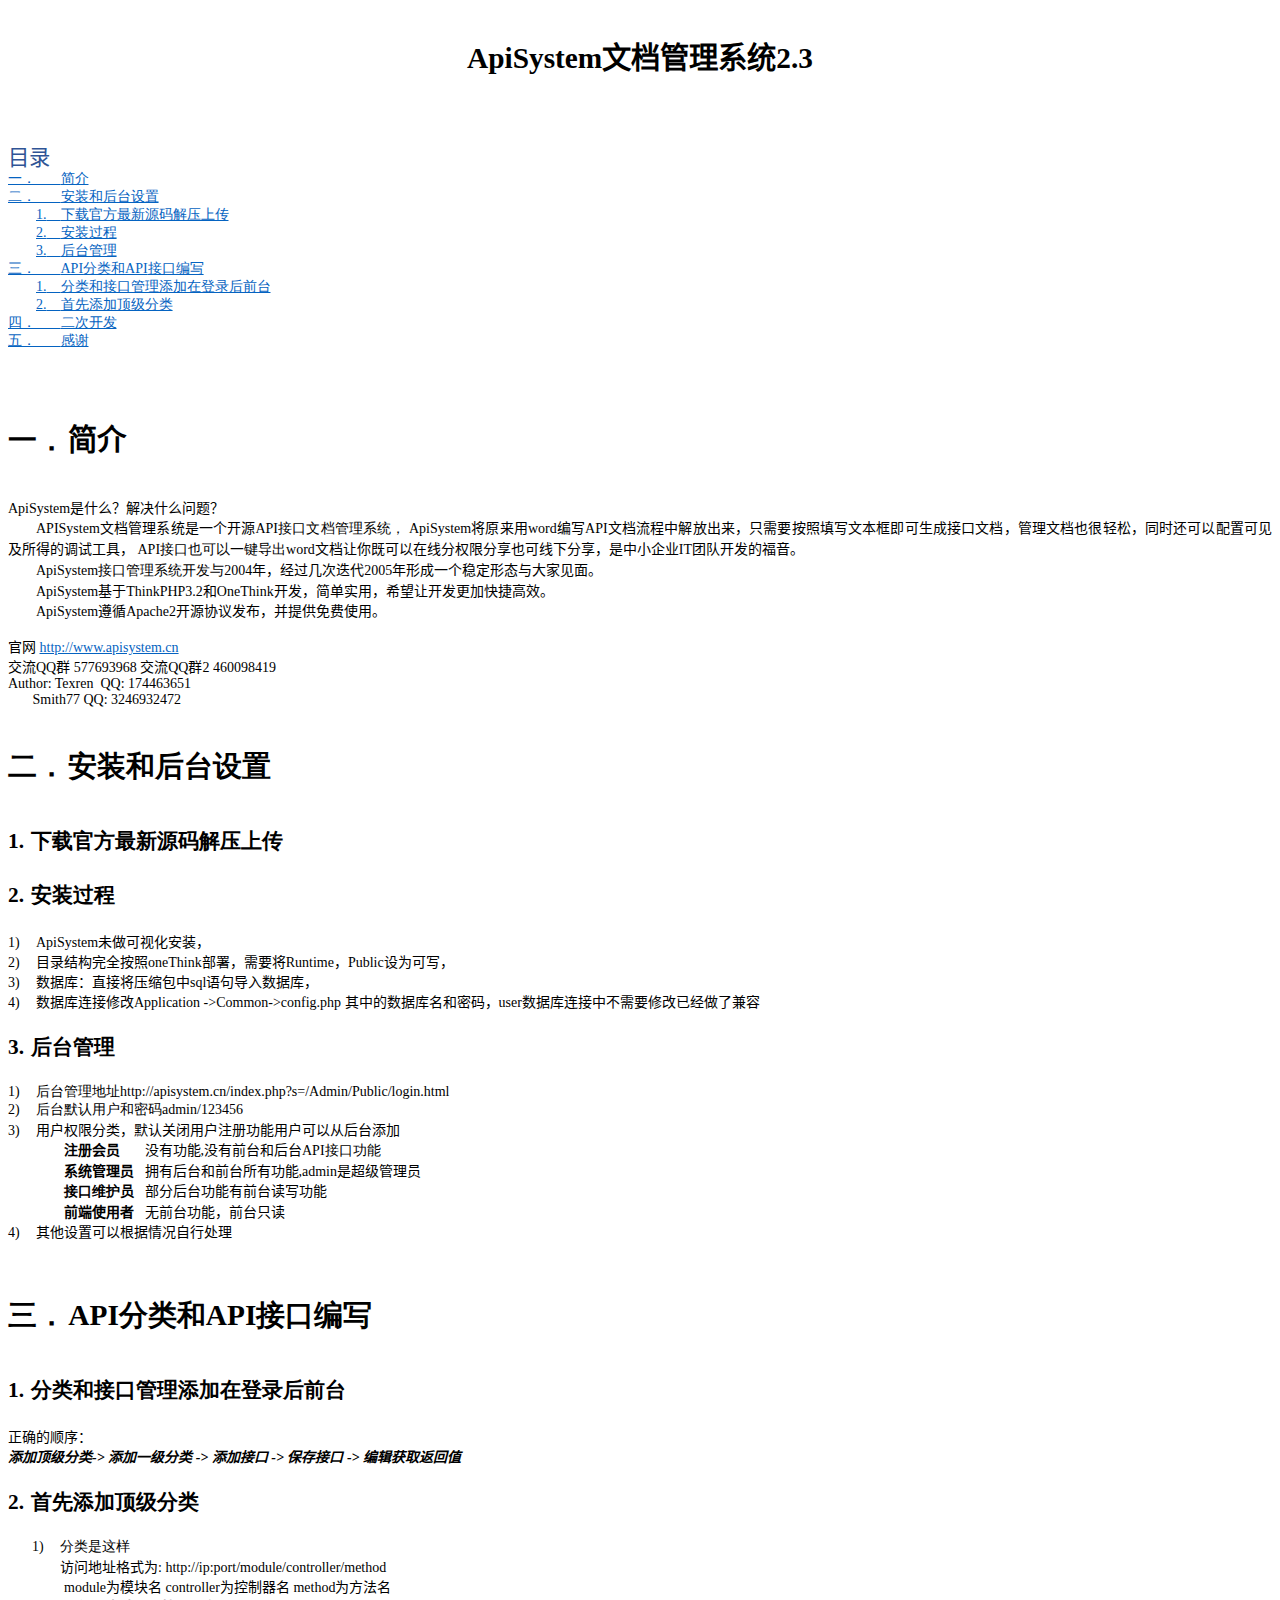
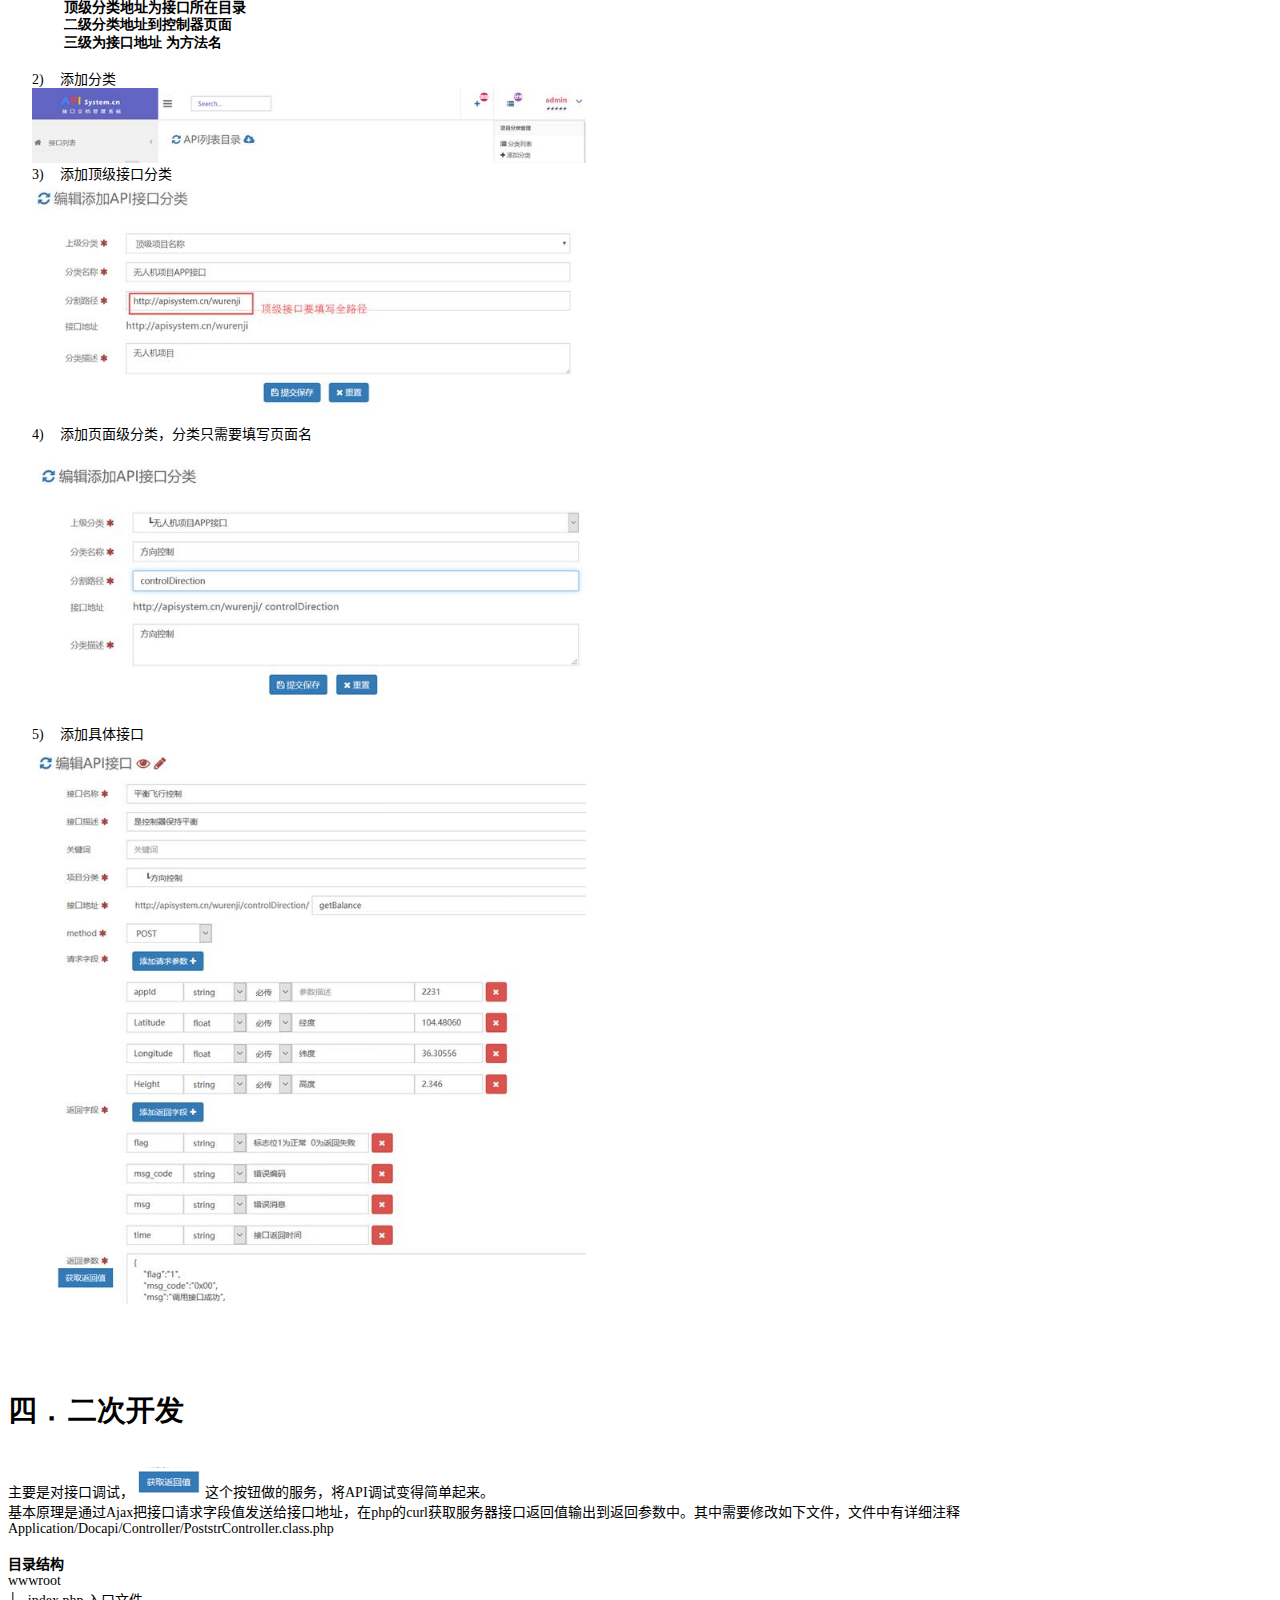
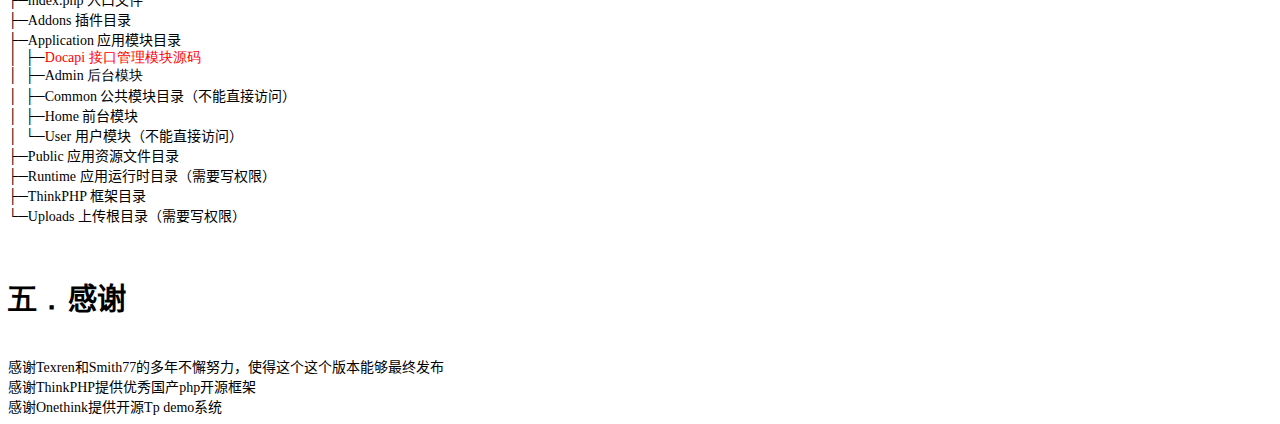
==== README/安装帮助说明.html @ 96438ad5 "modify readme" ====
<html>

<head>
<meta http-equiv=Content-Type content="text/html; charset=utf-8">
<meta name=Generator content="Microsoft Word 15 (filtered)">
<title>Apisystem帮助说明文档</title>
<style>
<!--
 /* Font Definitions */
 @font-face
	{font-family:Wingdings;
	panose-1:5 0 0 0 0 0 0 0 0 0;}
@font-face
	{font-family:"Cambria Math";
	panose-1:2 4 5 3 5 4 6 3 2 4;}
@font-face
	{font-family:等线;
	panose-1:2 1 6 0 3 1 1 1 1 1;}
@font-face
	{font-family:"等线 Light";
	panose-1:2 1 6 0 3 1 1 1 1 1;}
@font-face
	{font-family:"\@等线";
	panose-1:2 1 6 0 3 1 1 1 1 1;}
@font-face
	{font-family:"\@等线 Light";}
 /* Style Definitions */
 p.MsoNormal, li.MsoNormal, div.MsoNormal
	{margin:0cm;
	margin-bottom:.0001pt;
	text-align:justify;
	text-justify:inter-ideograph;
	font-size:10.5pt;
	font-family:等线;}
h1
	{mso-style-link:"标题 1 字符";
	margin-top:17.0pt;
	margin-right:0cm;
	margin-bottom:16.5pt;
	margin-left:0cm;
	text-align:justify;
	text-justify:inter-ideograph;
	line-height:240%;
	page-break-after:avoid;
	font-size:22.0pt;
	font-family:等线;}
h2
	{mso-style-link:"标题 2 字符";
	margin-top:13.0pt;
	margin-right:0cm;
	margin-bottom:13.0pt;
	margin-left:0cm;
	text-align:justify;
	text-justify:inter-ideograph;
	line-height:173%;
	page-break-after:avoid;
	font-size:16.0pt;
	font-family:"等线 Light";}
p.MsoToc1, li.MsoToc1, div.MsoToc1
	{margin:0cm;
	margin-bottom:.0001pt;
	text-align:justify;
	text-justify:inter-ideograph;
	font-size:10.5pt;
	font-family:等线;}
p.MsoToc2, li.MsoToc2, div.MsoToc2
	{margin-top:0cm;
	margin-right:0cm;
	margin-bottom:0cm;
	margin-left:21.0pt;
	margin-bottom:.0001pt;
	text-align:justify;
	text-justify:inter-ideograph;
	font-size:10.5pt;
	font-family:等线;}
p.MsoHeader, li.MsoHeader, div.MsoHeader
	{mso-style-link:"页眉 字符";
	margin:0cm;
	margin-bottom:.0001pt;
	text-align:center;
	layout-grid-mode:char;
	border:none;
	padding:0cm;
	font-size:9.0pt;
	font-family:等线;}
p.MsoFooter, li.MsoFooter, div.MsoFooter
	{mso-style-link:"页脚 字符";
	margin:0cm;
	margin-bottom:.0001pt;
	layout-grid-mode:char;
	font-size:9.0pt;
	font-family:等线;}
a:link, span.MsoHyperlink
	{color:#0563C1;
	text-decoration:underline;}
a:visited, span.MsoHyperlinkFollowed
	{color:#954F72;
	text-decoration:underline;}
p.MsoListParagraph, li.MsoListParagraph, div.MsoListParagraph
	{margin:0cm;
	margin-bottom:.0001pt;
	text-align:justify;
	text-justify:inter-ideograph;
	text-indent:21.0pt;
	font-size:10.5pt;
	font-family:等线;}
p.MsoTocHeading, li.MsoTocHeading, div.MsoTocHeading
	{margin-top:12.0pt;
	margin-right:0cm;
	margin-bottom:0cm;
	margin-left:0cm;
	margin-bottom:.0001pt;
	line-height:107%;
	page-break-after:avoid;
	font-size:16.0pt;
	font-family:"等线 Light";
	color:#2F5496;}
span.a
	{mso-style-name:"页眉 字符";
	mso-style-link:页眉;}
span.a0
	{mso-style-name:"页脚 字符";
	mso-style-link:页脚;}
span.1
	{mso-style-name:"标题 1 字符";
	mso-style-link:"标题 1";
	font-weight:bold;}
span.2
	{mso-style-name:"标题 2 字符";
	mso-style-link:"标题 2";
	font-family:"等线 Light";
	font-weight:bold;}
.MsoChpDefault
	{font-family:等线;}
 /* Page Definitions */
 @page WordSection1
	{size:595.3pt 841.9pt;
	margin:72.0pt 90.0pt 72.0pt 90.0pt;
	layout-grid:15.6pt;}
div.WordSection1
	{page:WordSection1;}
 /* List Definitions */
 ol
	{margin-bottom:0cm;}
ul
	{margin-bottom:0cm;}
-->
</style>

</head>

<body lang=ZH-CN link="#0563C1" vlink="#954F72" style='text-justify-trim:punctuation'>

<div class=WordSection1 style='layout-grid:15.6pt'>

<h1 align=center style='text-align:center'><span lang=EN-US>ApiSystem</span>文档管理系统<span
lang=EN-US>2.3</span></h1>

<p class=MsoNormal><span lang=EN-US>&nbsp;</span></p>

<p class=MsoTocHeading>目录</p>

<p class=MsoToc1><span lang=EN-US><a href="#_Toc476906087"><span lang=EN-US><span
lang=EN-US>一．</span></span><span style='color:windowtext;text-decoration:none'>&nbsp;&nbsp;&nbsp;&nbsp;&nbsp;&nbsp; </span><span
lang=EN-US><span lang=EN-US>简介</span></span><span style='color:windowtext;
display:none;text-decoration:none'>... </span><span
style='color:windowtext;display:none;text-decoration:none'>1</span></a></span></p>

<p class=MsoToc1><span lang=EN-US><a href="#_Toc476906088"><span lang=EN-US><span
lang=EN-US>二．</span></span><span style='color:windowtext;text-decoration:none'>&nbsp;&nbsp;&nbsp;&nbsp;&nbsp;&nbsp; </span><span
lang=EN-US><span lang=EN-US>安装和后台设置</span></span><span style='color:windowtext;
display:none;text-decoration:none'>... </span><span
style='color:windowtext;display:none;text-decoration:none'>2</span></a></span></p>

<p class=MsoToc2><span lang=EN-US><a href="#_Toc476906089">1.<span
style='color:windowtext;text-decoration:none'>&nbsp;&nbsp;&nbsp; </span><span
lang=EN-US><span lang=EN-US>下载官方最新源码解压上传</span></span><span style='color:windowtext;
display:none;text-decoration:none'>... </span><span
style='color:windowtext;display:none;text-decoration:none'>2</span></a></span></p>

<p class=MsoToc2><span lang=EN-US><a href="#_Toc476906090">2.<span
style='color:windowtext;text-decoration:none'>&nbsp;&nbsp;&nbsp; </span><span
lang=EN-US><span lang=EN-US>安装过程</span></span><span style='color:windowtext;
display:none;text-decoration:none'>... </span><span
style='color:windowtext;display:none;text-decoration:none'>2</span></a></span></p>

<p class=MsoToc2><span lang=EN-US><a href="#_Toc476906091">3.<span
style='color:windowtext;text-decoration:none'>&nbsp;&nbsp;&nbsp; </span><span
lang=EN-US><span lang=EN-US>后台管理</span></span><span style='color:windowtext;
display:none;text-decoration:none'>... </span><span
style='color:windowtext;display:none;text-decoration:none'>2</span></a></span></p>

<p class=MsoToc1><span lang=EN-US><a href="#_Toc476906092"><span lang=EN-US><span
lang=EN-US>三．</span></span><span style='color:windowtext;text-decoration:none'>&nbsp;&nbsp;&nbsp;&nbsp;&nbsp;&nbsp; </span>API<span
lang=EN-US><span lang=EN-US>分类和API</span></span><span lang=EN-US><span
lang=EN-US>接口编写</span></span><span style='color:windowtext;display:none;
text-decoration:none'>... </span><span
style='color:windowtext;display:none;text-decoration:none'>2</span></a></span></p>

<p class=MsoToc2><span lang=EN-US><a href="#_Toc476906093">1.<span
style='color:windowtext;text-decoration:none'>&nbsp;&nbsp;&nbsp; </span><span
lang=EN-US><span lang=EN-US>分类和接口管理添加在登录后前台</span></span><span
style='color:windowtext;display:none;text-decoration:none'>... </span><span
style='color:windowtext;display:none;text-decoration:none'>2</span></a></span></p>

<p class=MsoToc2><span lang=EN-US><a href="#_Toc476906094">2.<span
style='color:windowtext;text-decoration:none'>&nbsp;&nbsp;&nbsp; </span><span
lang=EN-US><span lang=EN-US>首先添加顶级分类</span></span><span style='color:windowtext;
display:none;text-decoration:none'>... </span><span
style='color:windowtext;display:none;text-decoration:none'>2</span></a></span></p>

<p class=MsoToc1><span lang=EN-US><a href="#_Toc476906095"><span lang=EN-US><span
lang=EN-US>四．</span></span><span style='color:windowtext;text-decoration:none'>&nbsp;&nbsp;&nbsp;&nbsp;&nbsp;&nbsp; </span><span
lang=EN-US><span lang=EN-US>二次开发</span></span><span style='color:windowtext;
display:none;text-decoration:none'>... </span><span
style='color:windowtext;display:none;text-decoration:none'>4</span></a></span></p>

<p class=MsoToc1><span lang=EN-US><a href="#_Toc476906096"><span lang=EN-US><span
lang=EN-US>五．</span></span><span style='color:windowtext;text-decoration:none'>&nbsp;&nbsp;&nbsp;&nbsp;&nbsp;&nbsp; </span><span
lang=EN-US><span lang=EN-US>感谢</span></span><span style='color:windowtext;
display:none;text-decoration:none'>... </span><span
style='color:windowtext;display:none;text-decoration:none'>5</span></a></span></p>

<p class=MsoNormal><span lang=EN-US>&nbsp;</span></p>

<p class=MsoNormal><span lang=EN-US>&nbsp;</span></p>

<h1 style='margin-left:44.4pt;text-indent:-44.4pt'><a name="_Toc476906087"><span
lang=EN-US>一．<span style='font:7.0pt "Times New Roman"'> </span></span>简介</a></h1>

<p class=MsoNormal><span lang=EN-US>ApiSystem</span>是什么？解决什么问题？</p>

<p class=MsoNormal style='text-indent:21.0pt'><span lang=EN-US>APISystem</span>文档管理系统是一个开源<span
lang=EN-US>API</span>接口文档管理系统，<span lang=EN-US> ApiSystem</span>将原来用<span
lang=EN-US>word</span>编写<span lang=EN-US>API</span>文档流程中解放出来，只需要按照填写文本框即可生成接口文档，管理文档也很轻松，同时还可以配置可见及所得的调试工具，
<span lang=EN-US>API</span>接口也可以一键导出<span lang=EN-US>word</span>文档让你既可以在线分权限分享也可线下分享，是中小企业<span
lang=EN-US>IT</span>团队开发的福音。</p>

<p class=MsoNormal style='text-indent:21.0pt'><span lang=EN-US>ApiSystem</span>接口管理系统开发与<span
lang=EN-US>2004</span>年，经过几次迭代<span lang=EN-US>2005</span>年形成一个稳定形态与大家见面。 </p>

<p class=MsoNormal style='text-indent:21.0pt'><span lang=EN-US>ApiSystem</span>基于<span
lang=EN-US>ThinkPHP3.2</span>和<span lang=EN-US>OneThink</span>开发，简单实用，希望让开发更加快捷高效。</p>

<p class=MsoNormal style='text-indent:21.0pt'><span lang=EN-US>ApiSystem</span>遵循<span
lang=EN-US>Apache2</span>开源协议发布，并提供免费使用。</p>

<p class=MsoNormal><span lang=EN-US>&nbsp;</span></p>

<p class=MsoNormal>官网 <span lang=EN-US><a href="http://www.apisystem.cn">http://www.apisystem.cn</a></span></p>

<p class=MsoNormal>交流<span lang=EN-US>QQ</span>群<span lang=EN-US> 577693968 </span>交流<span
lang=EN-US>QQ</span>群<span lang=EN-US>2 460098419</span></p>

<p class=MsoNormal><span lang=EN-US>Author: Texren&nbsp; QQ: 174463651</span></p>

<p class=MsoNormal><span lang=EN-US>&nbsp;&nbsp;&nbsp;&nbsp;&nbsp;&nbsp; Smith77
QQ: 3246932472</span></p>

<h1 style='margin-left:44.4pt;text-indent:-44.4pt'><a name="_Toc476906088"><span
lang=EN-US>二．<span style='font:7.0pt "Times New Roman"'> </span></span>安装和后台设置</a></h1>

<h2 style='margin-left:18.0pt;text-indent:-18.0pt'><a name="_Toc476906089"><span
lang=EN-US>1.<span style='font:7.0pt "Times New Roman"'>&nbsp;&nbsp; </span></span>下载官方最新源码解压上传</a></h2>

<h2 style='margin-left:18.0pt;text-indent:-18.0pt'><a name="_Toc476906090"><span
lang=EN-US>2.<span style='font:7.0pt "Times New Roman"'>&nbsp;&nbsp; </span></span>安装过程</a></h2>

<p class=MsoListParagraph style='margin-left:21.0pt;text-indent:-21.0pt'><span
lang=EN-US>1)<span style='font:7.0pt "Times New Roman"'>&nbsp;&nbsp;&nbsp;&nbsp;&nbsp;&nbsp;
</span></span><span lang=EN-US>ApiSystem</span>未做可视化安装，</p>

<p class=MsoListParagraph style='margin-left:21.0pt;text-indent:-21.0pt'><span
lang=EN-US>2)<span style='font:7.0pt "Times New Roman"'>&nbsp;&nbsp;&nbsp;&nbsp;&nbsp;&nbsp;
</span></span>目录结构完全按照<span lang=EN-US>oneThink</span>部署，需要将<span lang=EN-US>Runtime</span>，<span
lang=EN-US>Public</span>设为可写，</p>

<p class=MsoListParagraph style='margin-left:21.0pt;text-indent:-21.0pt'><span
lang=EN-US>3)<span style='font:7.0pt "Times New Roman"'>&nbsp;&nbsp;&nbsp;&nbsp;&nbsp;&nbsp;
</span></span>数据库：直接将压缩包中<span lang=EN-US>sql</span>语句导入数据库，</p>

<p class=MsoListParagraph style='margin-left:21.0pt;text-indent:-21.0pt'><span
lang=EN-US>4)<span style='font:7.0pt "Times New Roman"'>&nbsp;&nbsp;&nbsp;&nbsp;&nbsp;&nbsp;
</span></span>数据库连接修改<span lang=EN-US>Application -&gt;Common-&gt;config.php </span>其中的数据库名和密码，<span
lang=EN-US>user</span>数据库连接中不需要修改已经做了兼容</p>

<h2 style='margin-left:18.0pt;text-indent:-18.0pt'><a name="_Toc476906091"><span
lang=EN-US>3.<span style='font:7.0pt "Times New Roman"'>&nbsp;&nbsp; </span></span>后台管理</a></h2>

<p class=MsoListParagraph style='margin-left:21.0pt;text-indent:-21.0pt'><span
lang=EN-US>1)<span style='font:7.0pt "Times New Roman"'>&nbsp;&nbsp;&nbsp;&nbsp;&nbsp;&nbsp;
</span></span>后台管理地址<span lang=EN-US>http://apisystem.cn/index.php?s=/Admin/Public/login.html</span></p>

<p class=MsoListParagraph style='margin-left:21.0pt;text-indent:-21.0pt'><span
lang=EN-US>2)<span style='font:7.0pt "Times New Roman"'>&nbsp;&nbsp;&nbsp;&nbsp;&nbsp;&nbsp;
</span></span>后台默认用户和密码<span lang=EN-US>admin/123456</span></p>

<p class=MsoListParagraph style='margin-left:21.0pt;text-indent:-21.0pt'><span
lang=EN-US>3)<span style='font:7.0pt "Times New Roman"'>&nbsp;&nbsp;&nbsp;&nbsp;&nbsp;&nbsp;
</span></span>用户权限分类，默认关闭用户注册功能用户可以从后台添加</p>

<p class=MsoNormal style='margin-left:42.0pt'><b>注册会员</b><span lang=EN-US>&nbsp;&nbsp;&nbsp;&nbsp;&nbsp;&nbsp; </span>没有功能<span
lang=EN-US>,</span>没有前台和后台<span lang=EN-US>API</span>接口功能</p>

<p class=MsoNormal style='margin-left:42.0pt'><b>系统管理员</b><span lang=EN-US>&nbsp;&nbsp; </span>拥有后台和前台所有功能<span
lang=EN-US>,admin</span>是超级管理员<span lang=EN-US>&nbsp;&nbsp;&nbsp;&nbsp;&nbsp; </span></p>

<p class=MsoNormal style='margin-left:42.0pt'><b>接口维护员</b><span lang=EN-US>&nbsp;&nbsp; </span>部分后台功能有前台读写功能<span
lang=EN-US>&nbsp;&nbsp; </span></p>

<p class=MsoNormal style='margin-left:21.0pt;text-indent:21.0pt'><b>前端使用者</b><span
lang=EN-US>&nbsp;&nbsp; </span>无前台功能，前台只读</p>

<p class=MsoListParagraph style='margin-left:21.0pt;text-indent:-21.0pt'><span
lang=EN-US>4)<span style='font:7.0pt "Times New Roman"'>&nbsp;&nbsp;&nbsp;&nbsp;&nbsp;&nbsp;
</span></span>其他设置可以根据情况自行处理</p>

<p class=MsoNormal><span lang=EN-US>&nbsp;</span></p>

<h1 style='margin-left:44.4pt;text-indent:-44.4pt'><a name="_Toc476906092"><span
lang=EN-US>三．<span style='font:7.0pt "Times New Roman"'> </span></span><span
lang=EN-US>API</span>分类和<span lang=EN-US>API</span>接口编写</a></h1>

<h2 style='margin-left:18.0pt;text-indent:-18.0pt'><a name="_Toc476906093"><span
lang=EN-US>1.<span style='font:7.0pt "Times New Roman"'>&nbsp;&nbsp; </span></span>分类和接口管理添加在登录后前台</a></h2>

<p class=MsoNormal>正确的顺序：</p>

<p class=MsoNormal><b><i>添加顶级分类<span lang=EN-US>-&gt; </span>添加一级分类<span
lang=EN-US> -&gt; </span>添加接口<span lang=EN-US> -&gt; </span>保存接口<span
lang=EN-US> -&gt; </span>编辑获取返回值</i></b></p>

<h2 style='margin-left:18.0pt;text-indent:-18.0pt'><a name="_Toc476906094"><span
lang=EN-US>2.<span style='font:7.0pt "Times New Roman"'>&nbsp;&nbsp; </span></span>首先添加顶级分类</a></h2>

<p class=MsoListParagraph style='margin-left:39.0pt;text-indent:-21.0pt'><span
lang=EN-US>1)<span style='font:7.0pt "Times New Roman"'>&nbsp;&nbsp;&nbsp;&nbsp;&nbsp;&nbsp;
</span></span>分类是这样 </p>

<p class=MsoNormal style='margin-left:18.0pt;text-indent:21.0pt'>访问地址格式为<span
lang=EN-US>: http://ip:port/module/controller/method</span></p>

<p class=MsoNormal style='margin-left:21.0pt;text-indent:21.0pt'><span
lang=EN-US>module</span>为模块名 <span lang=EN-US>controller</span>为控制器名<span
lang=EN-US> method</span>为方法名</p>

<p class=MsoNormal style='margin-left:42.0pt'><b>顶级分类地址为接口所在目录</b></p>

<p class=MsoNormal style='margin-left:42.0pt'><b>二级分类地址到控制器页面</b></p>

<p class=MsoNormal style='margin-left:42.0pt'><b>三级为接口地址 为方法名</b></p>

<p class=MsoNormal style='margin-left:18.0pt'><span lang=EN-US>&nbsp;</span></p>

<p class=MsoListParagraph style='margin-left:39.0pt;text-indent:-21.0pt'><span
lang=EN-US>2)<span style='font:7.0pt "Times New Roman"'>&nbsp;&nbsp;&nbsp;&nbsp;&nbsp;&nbsp;
</span></span>添加分类</p>

<p class=MsoNormal style='margin-left:18.0pt'><span lang=EN-US><img border=0
width=554 height=75 id="图片 1" src="images/image001.jpg"></span></p>

<p class=MsoListParagraph style='margin-left:39.0pt;text-indent:-21.0pt'><span
lang=EN-US>3)<span style='font:7.0pt "Times New Roman"'>&nbsp;&nbsp;&nbsp;&nbsp;&nbsp;&nbsp;
</span></span>添加顶级接口分类</p>

<p class=MsoNormal style='margin-left:18.0pt'><span lang=EN-US><img border=0
width=554 height=236 id="图片 3" src="images/image002.jpg">&nbsp;</span></p>

<p class=MsoListParagraph style='margin-left:39.0pt;text-indent:-21.0pt'><span
lang=EN-US>4)<span style='font:7.0pt "Times New Roman"'>&nbsp;&nbsp;&nbsp;&nbsp;&nbsp;&nbsp;
</span></span>添加页面级分类，分类只需要填写页面名</p>

<p class=MsoNormal style='margin-left:18.0pt'><span lang=EN-US>&nbsp;</span></p>

<p class=MsoNormal style='margin-left:18.0pt'><span lang=EN-US><img border=0
width=554 height=248 id="图片 2" src="images/image003.jpg"></span></p>

<p class=MsoNormal style='margin-left:18.0pt'><span lang=EN-US>&nbsp;</span></p>

<p class=MsoListParagraph style='margin-left:39.0pt;text-indent:-21.0pt'><span
lang=EN-US>5)<span style='font:7.0pt "Times New Roman"'>&nbsp;&nbsp;&nbsp;&nbsp;&nbsp;&nbsp;
</span></span>添加具体接口</p>

<p class=MsoNormal style='margin-left:18.0pt'><span lang=EN-US><img border=0
width=554 height=561 id="图片 4" src="images/image004.jpg"></span></p>

<p class=MsoNormal style='margin-left:18.0pt'><span lang=EN-US>&nbsp;</span></p>

<p class=MsoNormal style='margin-left:18.0pt'><span lang=EN-US>&nbsp;</span></p>

<p class=MsoNormal><span lang=EN-US>&nbsp;</span></p>

<h1 style='margin-left:44.4pt;text-indent:-44.4pt'><a name="_Toc476906095"><span
lang=EN-US>四．<span style='font:7.0pt "Times New Roman"'> </span></span>二次开发</a></h1>

<p class=MsoNormal>主要是对接口调试，<span lang=EN-US><img border=0 width=71 height=30
id="图片 6" src="images/image005.png"></span>这个按钮做的服务，将<span lang=EN-US>API</span>调试变得简单起来。</p>

<p class=MsoNormal>基本原理是通过<span lang=EN-US>Ajax</span>把接口请求字段值发送给接口地址，在<span
lang=EN-US>php</span>的<span lang=EN-US>curl</span>获取服务器接口返回值输出到返回参数中。其中需要修改如下文件，文件中有详细注释</p>

<p class=MsoNormal><span lang=EN-US>Application/Docapi/Controller/PoststrController.class.php
</span></p>

<p class=MsoListParagraph><span lang=EN-US>&nbsp;</span></p>

<p class=MsoListParagraph style='text-indent:0cm'><b>目录结构</b></p>

<p class=MsoNormal><span lang=EN-US>wwwroot</span></p>

<p class=MsoNormal>├─<span lang=EN-US>index.php </span>入口文件</p>

<p class=MsoNormal>├─<span lang=EN-US>Addons </span>插件目录</p>

<p class=MsoNormal>├─<span lang=EN-US>Application </span>应用模块目录</p>

<p class=MsoNormal>│<span lang=EN-US>&nbsp; ├─<span style='color:red'>Docapi </span></span><span
style='color:red'>接口管理模块源码</span></p>

<p class=MsoNormal>│<span lang=EN-US>&nbsp; ├─Admin </span>后台模块 </p>

<p class=MsoNormal>│<span lang=EN-US>&nbsp; ├─Common </span>公共模块目录（不能直接访问）</p>

<p class=MsoNormal>│<span lang=EN-US>&nbsp; ├─Home </span>前台模块</p>

<p class=MsoNormal>│<span lang=EN-US>&nbsp; └─User </span>用户模块（不能直接访问）</p>

<p class=MsoNormal>├─<span lang=EN-US>Public </span>应用资源文件目录</p>

<p class=MsoNormal>├─<span lang=EN-US>Runtime </span>应用运行时目录（需要写权限）</p>

<p class=MsoNormal>├─<span lang=EN-US>ThinkPHP </span>框架目录</p>

<p class=MsoNormal>└─<span lang=EN-US>Uploads </span>上传根目录（需要写权限）</p>

<p class=MsoListParagraph style='margin-left:44.4pt;text-indent:0cm'><span
lang=EN-US>&nbsp;</span></p>

<h1 style='margin-left:44.4pt;text-indent:-44.4pt'><a name="_Toc476906096"><span
lang=EN-US>五．<span style='font:7.0pt "Times New Roman"'> </span></span>感谢</a></h1>

<p class=MsoNormal>感谢<span lang=EN-US>Texren</span>和<span lang=EN-US>Smith77</span>的多年不懈努力，使得这个这个版本能够最终发布</p>

<p class=MsoNormal>感谢<span lang=EN-US>ThinkPHP</span>提供优秀国产<span lang=EN-US>php</span>开源框架</p>

<p class=MsoNormal>感谢<span lang=EN-US>Onethink</span>提供开源<span lang=EN-US>Tp demo</span>系统</p>

</div>

</body>

</html>
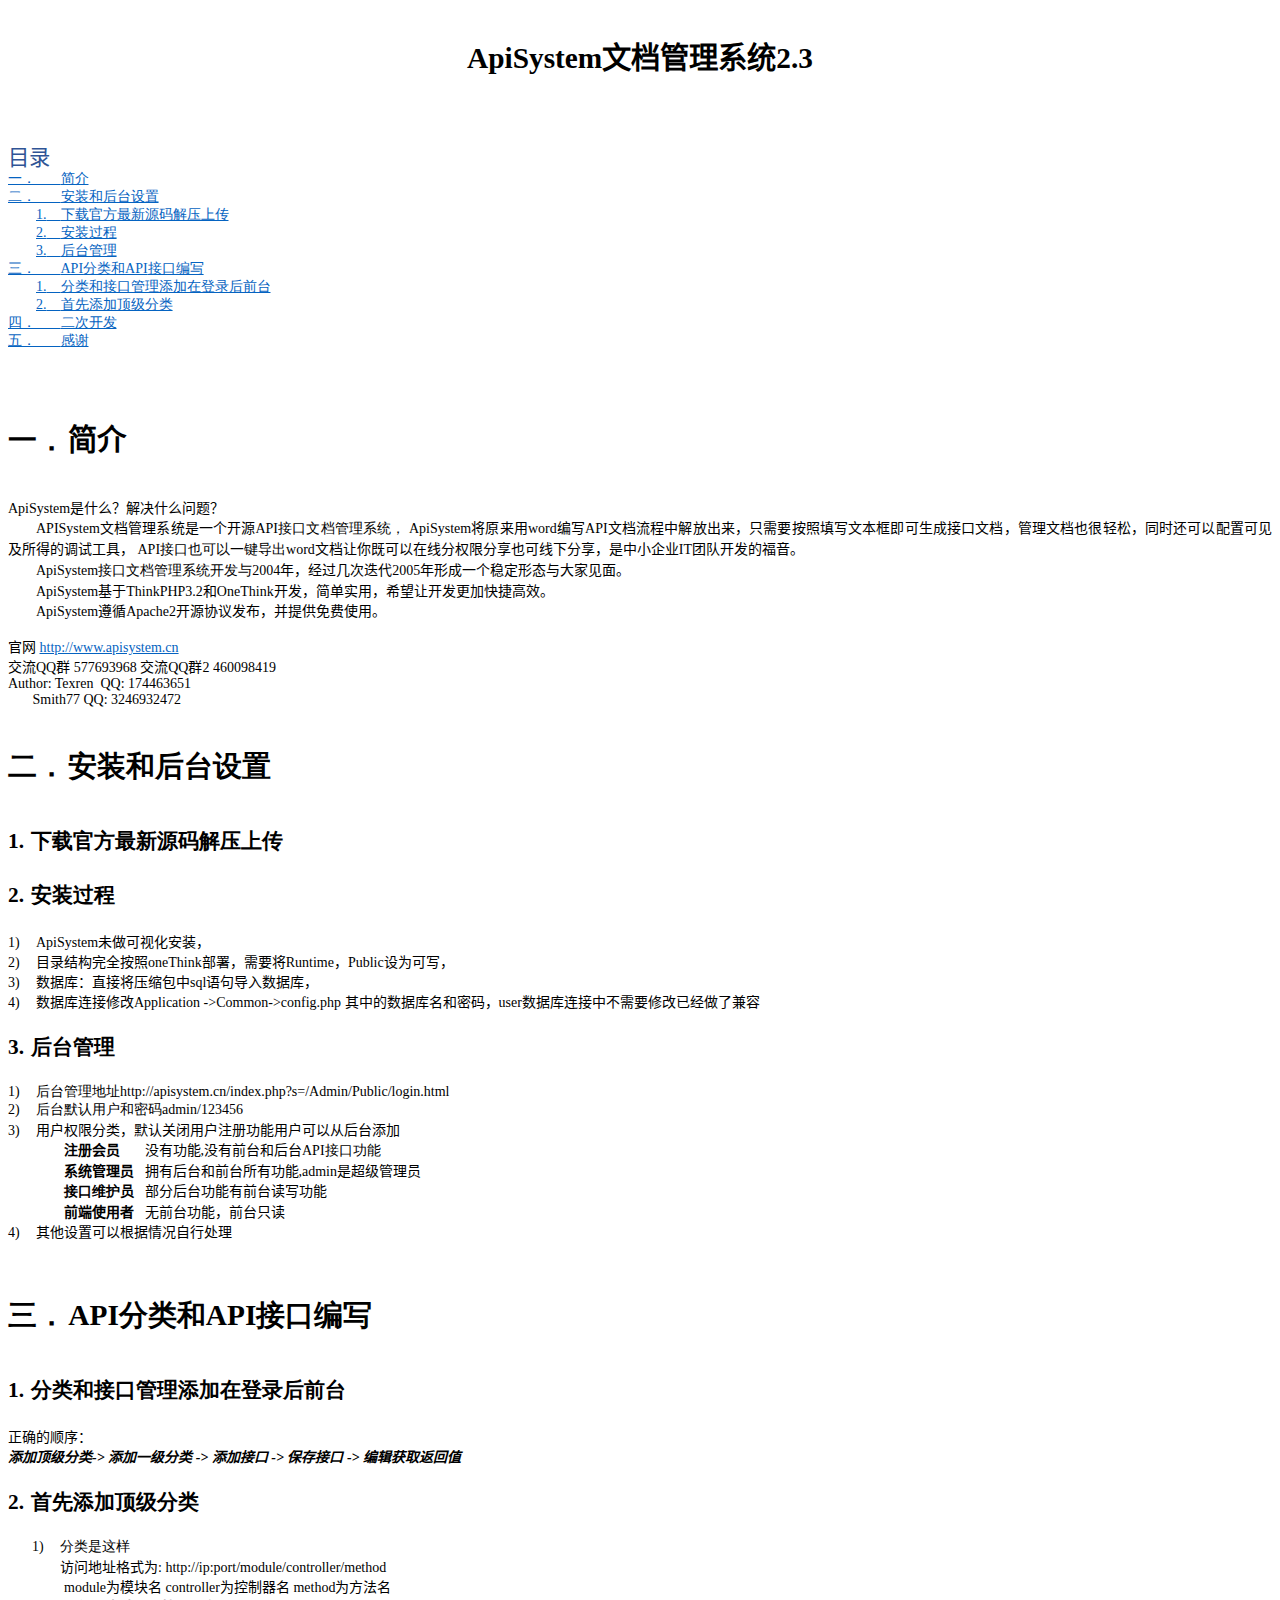
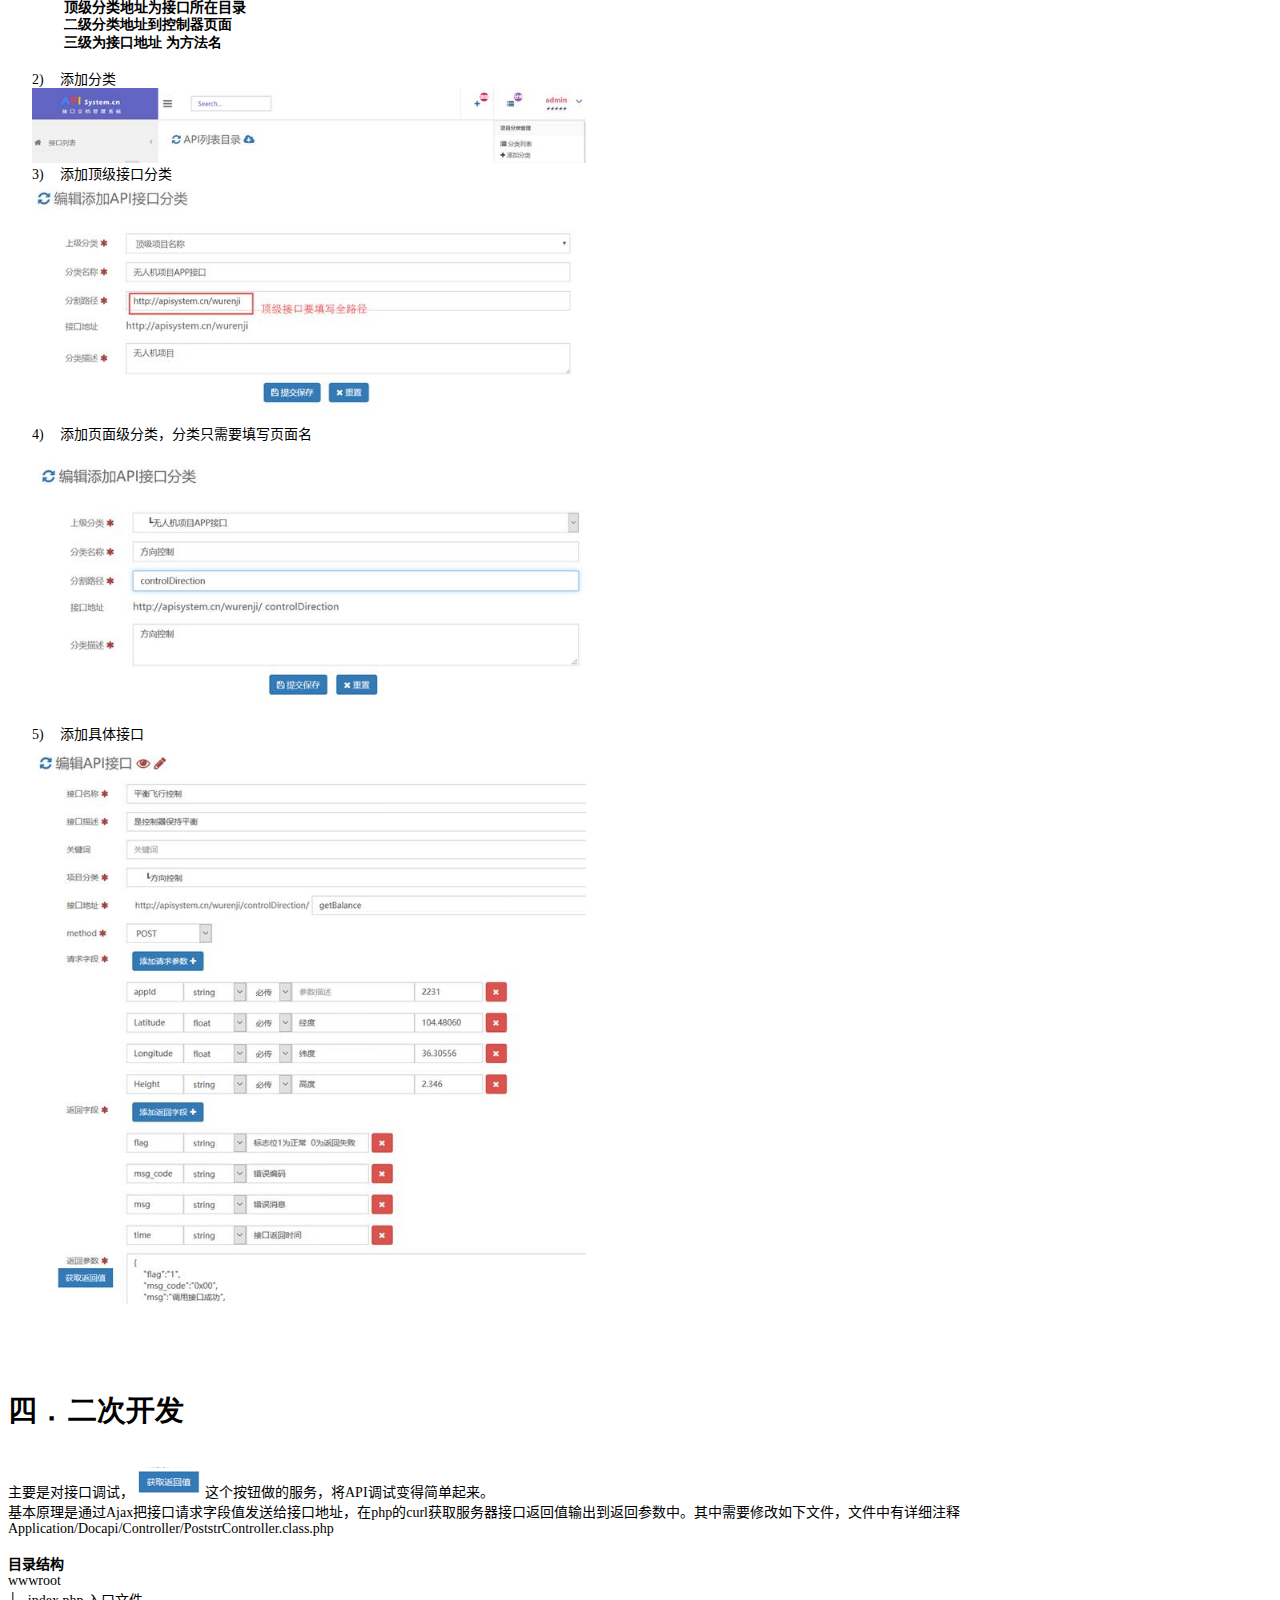
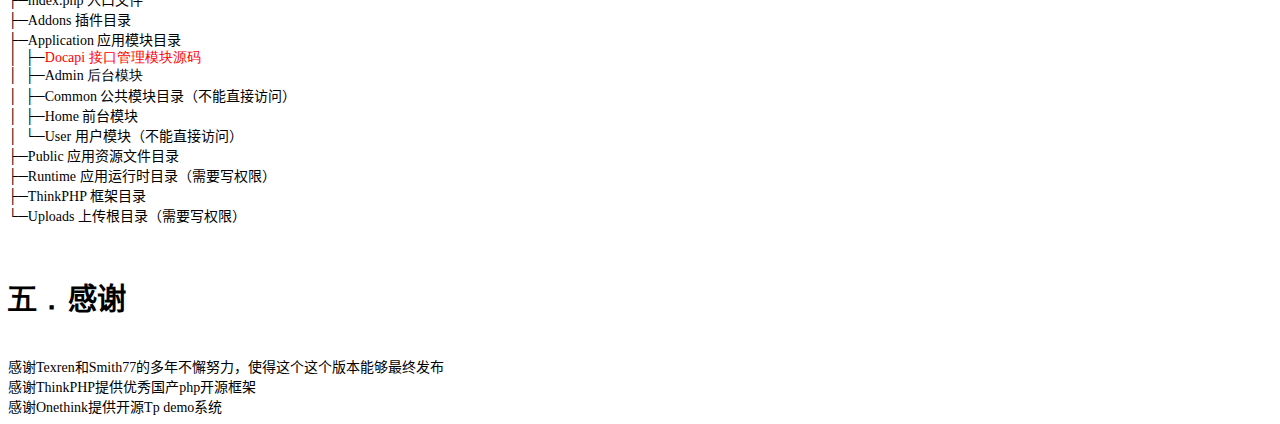
==== commit bfd9624b: "verify" ====
--- a/README/安装帮助说明.html
+++ b/README/安装帮助说明.html
@@ -236,7 +236,7 @@
 <span lang=EN-US>API</span>接口也可以一键导出<span lang=EN-US>word</span>文档让你既可以在线分权限分享也可线下分享，是中小企业<span
 lang=EN-US>IT</span>团队开发的福音。</p>
 
-<p class=MsoNormal style='text-indent:21.0pt'><span lang=EN-US>ApiSystem</span>接口管理系统开发与<span
+<p class=MsoNormal style='text-indent:21.0pt'><span lang=EN-US>ApiSystem</span>接口文档管理系统开发与<span
 lang=EN-US>2004</span>年，经过几次迭代<span lang=EN-US>2005</span>年形成一个稳定形态与大家见面。 </p>
 
 <p class=MsoNormal style='text-indent:21.0pt'><span lang=EN-US>ApiSystem</span>基于<span
